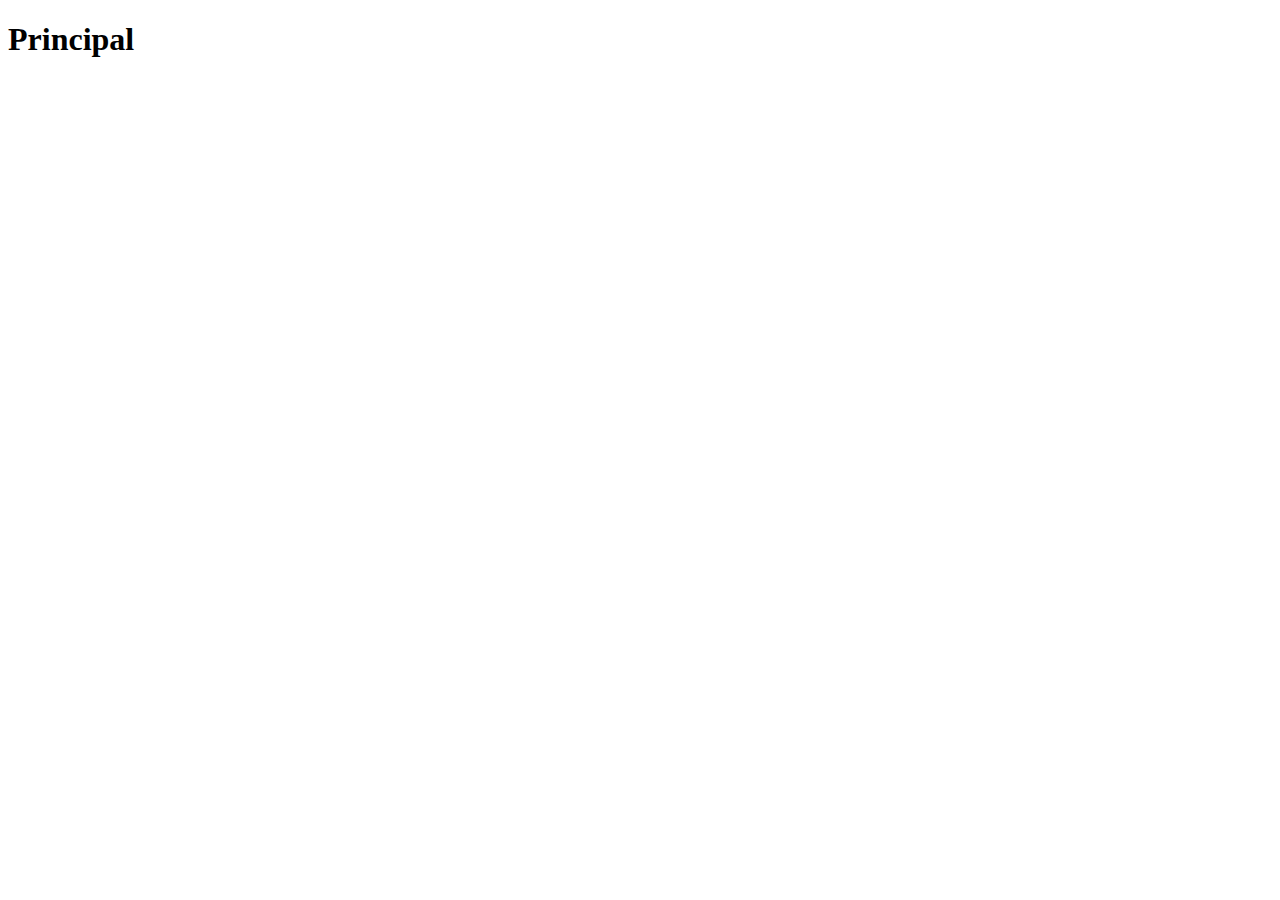
==== principal.html @ 504634e1 "tercer commit" ====
<!DOCTYPE html>
<html lang="en">
<head>
    <meta charset="UTF-8">
    <meta name="viewport" content="width=device-width, initial-scale=1.0">
    <title>Document</title>
</head>
<body>
    <h1>Principal</h1>
</body>
</html>
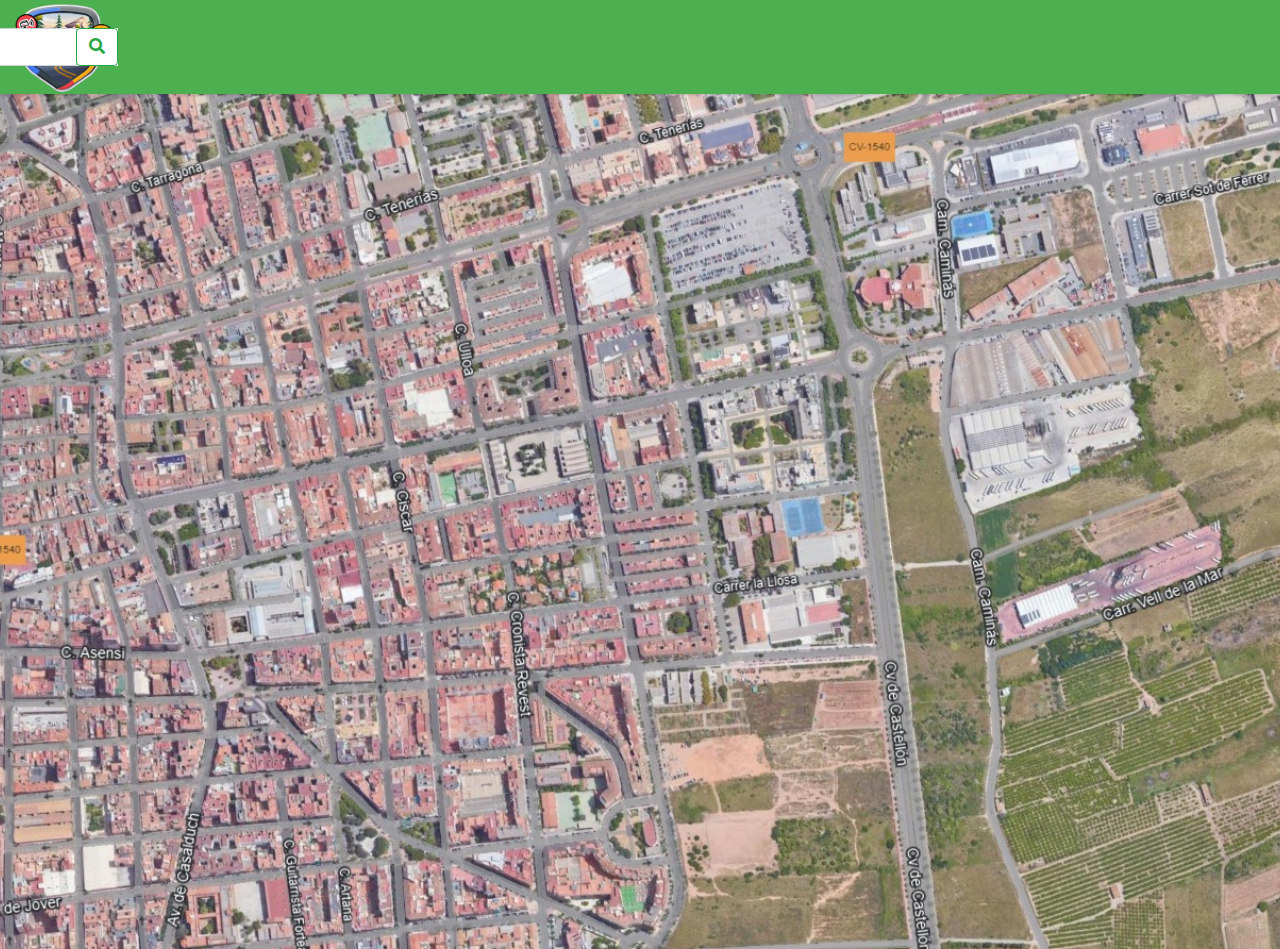
==== commit 26f5d156: "commit de principal" ====
--- a/principal.html
+++ b/principal.html
@@ -1,11 +1,54 @@
 <!DOCTYPE html>
 <html lang="en">
+
 <head>
     <meta charset="UTF-8">
     <meta name="viewport" content="width=device-width, initial-scale=1.0">
-    <title>Document</title>
+    <title>Free Road</title>
+    <link rel="icon" type="image/png" href="assets/img/logo.ico"> <!-- Favicon -->
+    <link rel="stylesheet" href="https://maxcdn.bootstrapcdn.com/bootstrap/4.5.2/css/bootstrap.min.css"> <!-- Importar el Bootstrap -->
+    <link rel="stylesheet" href="assets/css/principal.css"><!-- Archivo de CSS personalizado -->
+    <link rel="stylesheet" href="https://cdnjs.cloudflare.com/ajax/libs/font-awesome/5.15.4/css/all.min.css">
+    
 </head>
+
 <body>
-    <h1>Principal</h1>
+    <!-- Menú de navegación Bootstrap -->
+    <nav class="navbar navbar-expand-lg navbar-light bg-verde">
+        <div class="container">
+            <!-- Logo de la página en la parte izquierda -->
+            <a class="navbar-brand" id="logo-menu" href="#"><img src="assets/img/logo.png" alt="Logo" width="100"></a>
+            
+            <form  id="buscador-form">
+                <div class="input-group rounded-input"> <!-- Agrega la clase 'rounded-input' al input-group -->
+                    <div class="input-group-prepend">
+                        <span class="input-group-text rounded-start"><i class="fas fa-microphone"></i></span> <!-- Agrega 'rounded-start' para bordes redondos al inicio -->
+                    </div>
+                    <input class="form-control rounded-end" type="search" placeholder="Search" aria-label="Search"> <!-- Agrega 'rounded-end' para bordes redondos al final -->
+                    <div class="input-group-append bg-white"> <!-- Agrega la clase 'bg-white' para el fondo blanco -->
+                        <button class="btn btn-outline-success my-2 my-sm-0 rounded" type="submit"><i class="fas fa-search"></i></button> <!-- Agrega 'rounded' para bordes redondos -->
+                    </div>
+                    
+                </div>
+            </form>
+            <!-- Contenido del menú -->
+            
+        </div>
+    </nav>
+
+            <img id="mapa" alt="Mapa" src="assets/img/mapa.jpg"/>
+
+    <script src="https://cdnjs.cloudflare.com/ajax/libs/jquery/3.5.1/jquery.min.js"></script>
+    <script src="https://cdnjs.cloudflare.com/ajax/libs/popper.js/1.16.0/umd/popper.min.js"></script>
+    <script src="https://maxcdn.bootstrapcdn.com/bootstrap/4.5.2/js/bootstrap.min.js"></script>
+    <script>
+        $(document).ready(function() {
+            // Agregar evento clic al botón de las tres líneas
+            $('.navbar-toggler').click(function() {
+                $('#navbarSupportedContent').toggleClass('show-menu'); // Alternar la clase show-menu para mostrar u ocultar el menú
+            });
+        });
+    </script>
 </body>
-</html>+
+</html>
--- a/assets/css/principal.css
+++ b/assets/css/principal.css
@@ -0,0 +1,59 @@
+@font-face {
+    font-family: 'Impact';
+    src: url('assets/fonts/impact.ttf') format('truetype');
+}
+
+h1{
+    font-family: 'Impact', sans-serif;
+    font-size: 100px;
+    
+}
+
+#logo-menu {
+    position: absolute; /* Posicionamiento absoluto */
+    left: 15px; /* Espacio a la izquierda */
+    top: 60%; /* Centrar verticalmente */
+    transform: translateY(-58%); /* Ajustar verticalmente */
+}
+
+.bg-verde { 
+    background-color: #4CAF50; /* Color verde de la barra del menú*/
+}
+
+/* Estilos personalizados */
+.rounded-input {
+    border-radius: 20px; /* Bordes redondos para el input */
+}
+.show-menu {
+    display: block !important; /* Mostrar el menú desplegable */
+}
+/* Estilo para el logo */
+a.navbar-brand {
+     margin-right: 0; /* Eliminar margen derecho */
+}
+
+.rounded-input {
+    border-radius: 20px; /* Bordes redondos para el input-group */
+}
+
+.rounded-start {
+    border-top-left-radius: 20px;
+    border-bottom-left-radius: 20px; /* Bordes redondos al inicio del input */
+}
+
+.rounded-end {
+    border-top-right-radius: 20px;
+    border-bottom-right-radius: 20px; /* Bordes redondos al final del botón */
+}
+
+#buscador-form{
+    padding-top: 1.8%;
+    padding-bottom: 1.8%;
+    margin-left: -25%;
+}
+
+#mapa {
+    width: 100%; /* Establece el ancho al 90% del contenedor */
+    height: 855px; /* Establece la altura en píxeles o en cualquier otra unidad de medida */
+    object-fit: cover; /* Para cubrir todo el espacio disponible */
+}